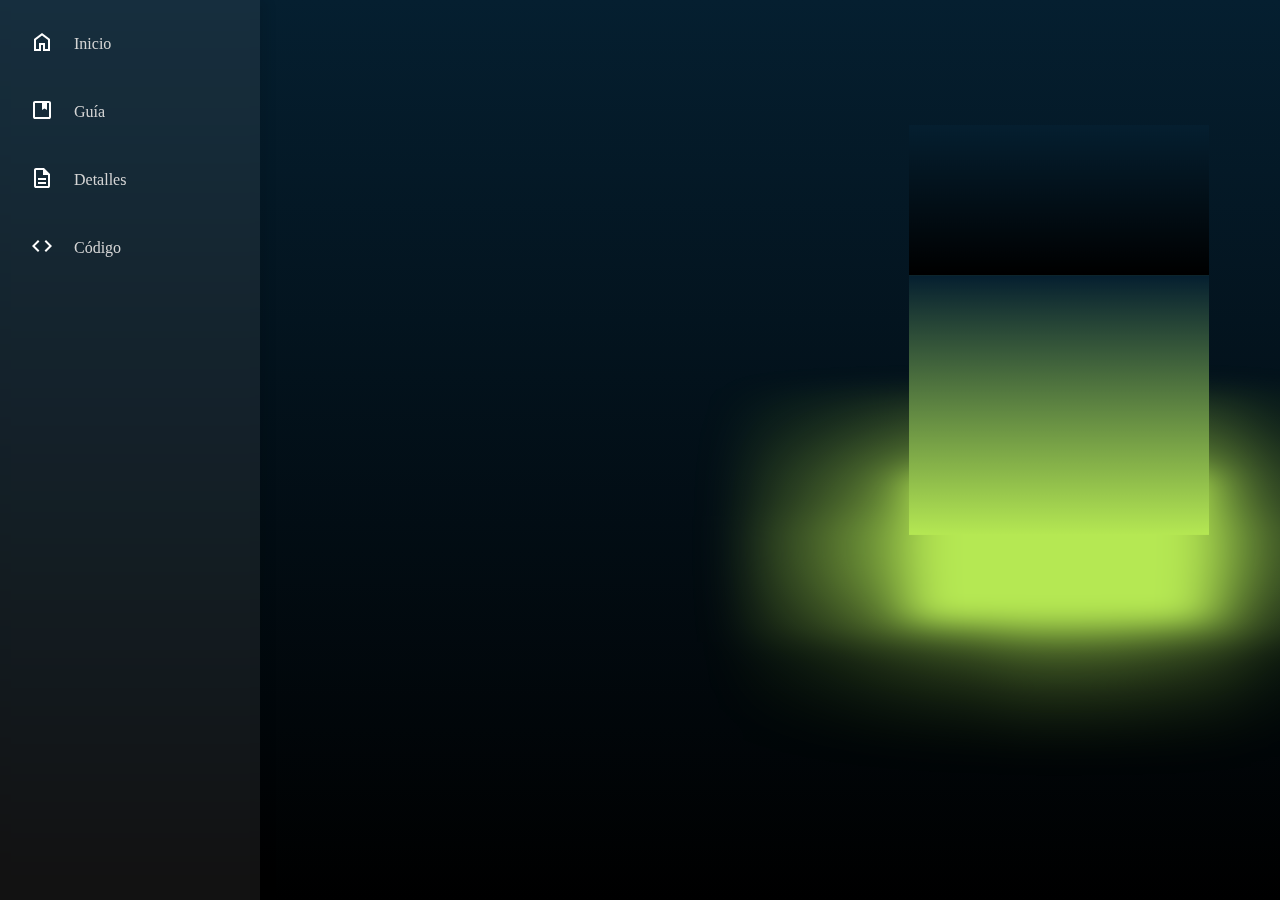
==== index.html @ 0eaede51 "hola63" ====
<!DOCTYPE html>
<html lang="en">
<head>
    <meta charset="UTF-8">
    <meta name="viewport" content="width=device-width, initial-scale=1.0">
    <title>Equipo</title>
    <link rel="stylesheet" href="a.css"> 
</head>
<body>
    <div id="main-container">
        <div class="menu">
            <ul class="menu-content">
                <li class="liM"><a class="aM" href="#">
                    <span class="material-symbols-outlined"><img src="Iconos/Icon_home.svg" alt="Icono de inicio"></span><span>Inicio</span></a></li>
                <li class="liM"><a class="aM" href="*">
                    <span class="material-symbols-outlined"><img src="Iconos/Icon_guide.svg" alt="Icono de inicio"></span><span>Guía</span></a></li>
                <li class="liM"><a class="aM" href="*">
                    <span class="material-symbols-outlined"><img src="Iconos/Icon_description.svg" alt="Icono de inicio"></span><span>Detalles</span></a></li>
                <li class="liM"><a class="aM" href="*">
                    <span class="material-symbols-outlined"><img src="Iconos/Icon_code.svg" alt="Icono de inicio"></span><span>Código</span></a></li>
            </ul>
        </div>

        <div class="cubeContainer">
            <div class="cube">
                <div class="top"></div>
                <div>
                    <span style="--i:0"></span>
                    <span style="--i:1"></span>
                    <span style="--i:2"></span>
                    <span style="--i:3"></span>
                </div>
            </div>
        </div>
    </div>
</body>
</html>
---- a.css ----
/*@import url('https://fonts.googleapis.com/css2?family=Material+Symbols+Outlined:opsz,wght,FILL,GRAD@20..48,100..700,0..1,-50..200');*/
* {
    margin: 0;
    padding: 0;
    box-sizing: border-box;
    -webkit-tap-highlight-color: rgba(255, 255, 255, 0) !important;
    -webkit-focus-ring-color: rgba(255, 255, 255, 0) !important;
    outline: none !important;
}

#main-container {
	display:flex;
    width: 100%;
    background: linear-gradient(#051f30, #000000);
}

.menu {
    position: sticky;
    height: auto;
    top: 0;
    transition: .3s;
    background: #ffffff12;
    padding: 20px 20px 20px 0;
    width: 85px;
    box-shadow: 8px 0px 9px 0px #00000014;
    backdrop-filter: blur(5px);
    height: 100vh;
}

.menu-content li {
    list-style: none;
    border-radius: 0px 50px 50px 0;
    transition: .3s;
    margin-bottom: 20px;
    padding-left: 20px;
}

.aM {
    text-decoration: none;
    color: rgb(213, 213, 213);
    display: flex;
    align-items: center;
    font-family: 'calibri';
}

.material-symbols-outlined {
    font-size: 25px;
    margin-right: 10px;
    /*background: #0c0c0c;*/
    filter: invert(100%) sepia(100%) saturate(2%) hue-rotate(76deg) brightness(104%) contrast(101%) !important;
    border-radius: 50%;
    padding: 10px;
    font-family: 'Material Symbols Outlined';
    font-weight: normal;
    font-style: normal;
    line-height: 1;
    letter-spacing: normal;
    text-transform: none;
    display: inline-block;
    white-space: nowrap;
    word-wrap: normal;
    direction: ltr;
    -webkit-font-smoothing: antialiased;
}

@media screen  and (min-width: 1043px) {
    .liM:hover {
        background: #0c0c0c;
    }

    .liM span:nth-child(2) {
        display: none;
    }

    .menu:hover {
        width: 260px;
    }

    .menu:hover li span:nth-child(2) {
        display: block;
    }
}

@media screen and (max-width: 1042px) {
    .liM:active {
        background: #0c0c0c;
    }

    .liM span:nth-child(2) {
        display: none;
    }
}

@media screen and (min-width: 1280px) {
    section {
        margin-left: 3.5vw !important;
        max-width: 50%;
        min-width: 50%;
        text-align: justify;
    }

    .cubeContainer{
        align-items: end;
        position: absolute;
        top: 20vh;
        left: 65vw;
    }
    
    .cube{
        position: relative;
        left: 6vw;
        width: 300px;
        height: 300px;
        transform-style: preserve-3d;
        transform: rotateX(-30deg);
        animation: animate 15s linear infinite;
    }
    
    @keyframes animate{
        0%{
            transform: rotateX(-30deg) rotateY(0deg);
        }
        100%{
            transform: rotateX(-30deg) rotateY(360deg);
        }
    }
    
    .cube div{
        position: absolute;
        
        width: 100%;
        height: 100%;
        transform-style: preserve-3d;
    }
    
    .cube div span{
        position: absolute;
        top: 0;
        left: 0;
        width: 100%;
        height: 100%;
        background: linear-gradient(#051f30,#B5E853);
        transform: rotateY(calc(90deg * var(--i))) translateZ(150px);
    }

    .top{
        position: absolute;
        top: 0;
        left: 0;
        width: 300px;
        height: 300px;
        background: linear-gradient(#051f30, #000000);
        transform:  rotateX(90deg) translateZ(150px);
    }

    .top::before{
        content: '';
        position: absolute;
        top: 0;
        left: 0;
        width: 300px;
        height: 300px;
        background: #B5E853;
        transform:  translateZ(-400px);
        filter: blur(25px);
        box-shadow: 0 0 100px rgba(181, 232, 83, .2),
        0 0 150px rgba(181, 232, 83, .4),
        0 0 250px rgba(181, 232, 83, .6),
        0 0 350px rgba(181, 232, 83, .8),
        0 0 450px rgba(181, 232, 83, 1);
    }
}

@media screen and (max-width: 500px) {
    section {
        margin-left: 8vw !important;
        text-align: justify;
    }
}

@media screen and (min-width: 501px ) and ( max-width: 1279px) {
    section {
        margin-left: 6.5vw !important;
        text-align: justify;
    }
}

ul{
    margin: 0 !important;
    padding: 0 !important;
    box-sizing: border-box !important;
}

.ulM {
    display: block !important;
    list-style-type: disc !important;
    margin-block-start: 1em !important;
    margin-block-end: 1em !important;
    margin-inline-start: 0px !important;
    margin-inline-end: 0px !important;
    padding-inline-start: 40px !important;
}

img {
    max-width: 500px !important;
    height: auto;
}

.imgD{
    max-width: 150px !important;
    height: auto;
}

.divM{
    align-items: center;
    text-align: center;
    position: relative;
}
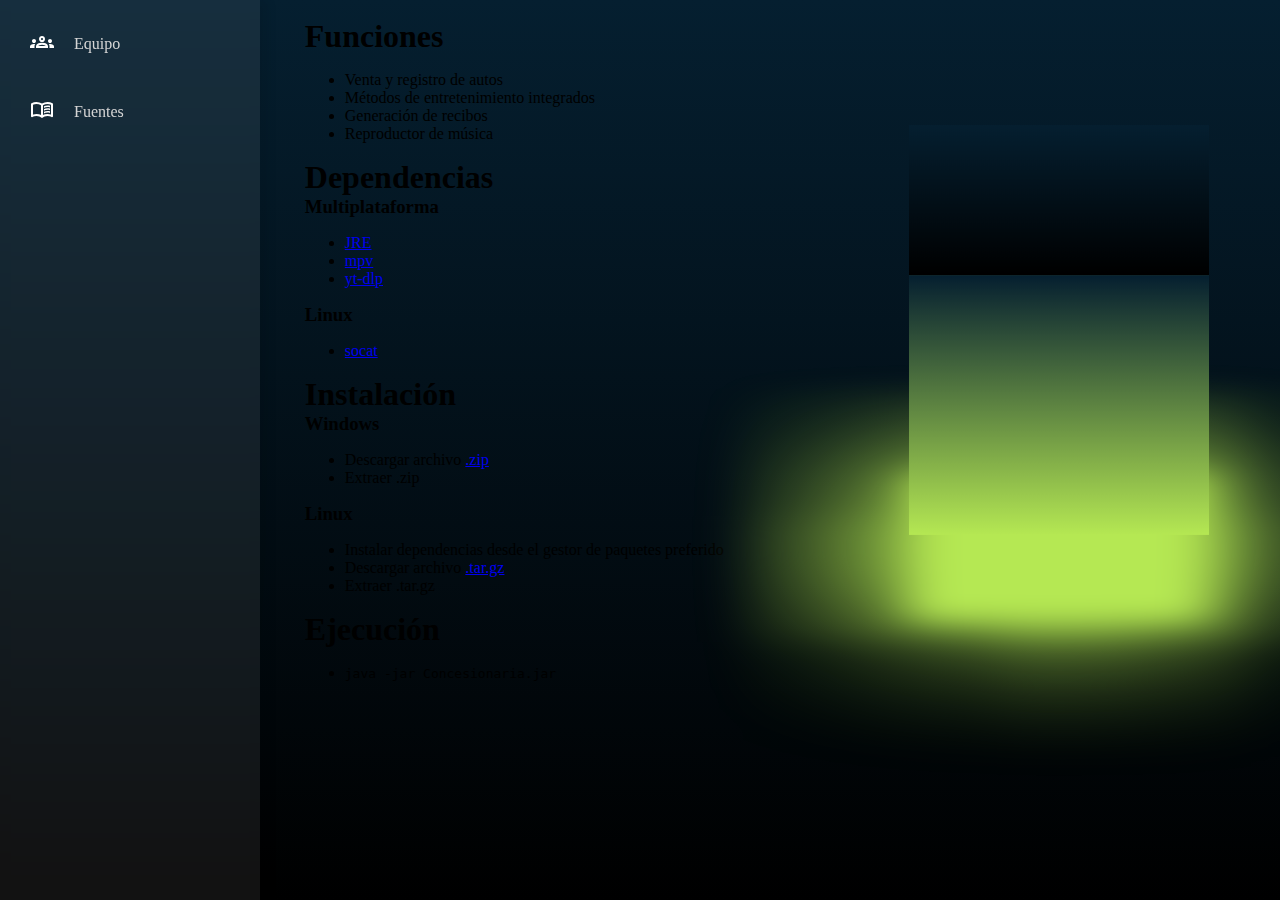
==== commit d33952de: "hola5" ====
--- a/index.html
+++ b/index.html
@@ -11,16 +11,48 @@
         <div class="menu">
             <ul class="menu-content">
                 <li class="liM"><a class="aM" href="#">
-                    <span class="material-symbols-outlined"><img src="Iconos/Icon_home.svg" alt="Icono de inicio"></span><span>Inicio</span></a></li>
+                    <span class="material-symbols-outlined"><img src="Iconos/Group.svg" alt="Icono de inicio"></span><span>Equipo</span></a></li>
                 <li class="liM"><a class="aM" href="*">
-                    <span class="material-symbols-outlined"><img src="Iconos/Icon_guide.svg" alt="Icono de inicio"></span><span>Guía</span></a></li>
-                <li class="liM"><a class="aM" href="*">
-                    <span class="material-symbols-outlined"><img src="Iconos/Icon_description.svg" alt="Icono de inicio"></span><span>Detalles</span></a></li>
-                <li class="liM"><a class="aM" href="*">
-                    <span class="material-symbols-outlined"><img src="Iconos/Icon_code.svg" alt="Icono de inicio"></span><span>Código</span></a></li>
+                    <span class="material-symbols-outlined"><img src="Iconos/Book.svg" alt="Icono de inicio"></span><span>Fuentes</span></a></li>
             </ul>
         </div>
-
+        <section>
+            <br>
+            <h1 id="funciones">Funciones</h1>
+            <ul class="ulM">
+                <li>Venta y registro de autos</li>
+                <li>Métodos de entretenimiento integrados</li>
+                <li>Generación de recibos</li>
+                <li>Reproductor de música</li>
+            </ul>
+            <h1 id="dependencias">Dependencias</h1>
+            <h3 id="multiplataforma">Multiplataforma</h3>
+            <ul class="ulM">
+                <li><a href="https://openjdk.org/">JRE</a></li>
+                <li><a href="https://mpv.io/">mpv</a></li>
+                <li><a href="https://github.com/yt-dlp/yt-dlp/">yt-dlp</a></li>
+            </ul>
+            <h3 id="linux">Linux</h3>
+            <ul class="ulM">
+                <li><a href="http://www.dest-unreach.org/socat/">socat</a></li>
+            </ul>
+            <h1 id="instalación">Instalación</h1>
+            <h3 id="windows">Windows</h3>
+            <ul class="ulM">
+                <li>Descargar archivo <a href="https://github.com/migue07juegos/Concesionaria_Java/releases/download/v1.0.0/Windows-x64.zip">.zip</a></li>
+                <li>Extraer .zip</li>
+            </ul>
+            <h3 id="linux-1">Linux</h3>
+            <ul class="ulM">
+                <li>Instalar dependencias desde el gestor de paquetes preferido</li>
+                <li>Descargar archivo <a href="https://github.com/migue07juegos/Concesionaria_Java/releases/download/v1.0.0/Linux-x64.tar.gz">.tar.gz</a></li>
+                <li>Extraer .tar.gz</li>
+            </ul>
+            <h1 id="ejecución">Ejecución</h1>
+            <ul class="ulM">
+                <li><code class="language-plaintext highlighter-rouge">java -jar Concesionaria.jar</code></li>
+            </ul>
+        </section>
         <div class="cubeContainer">
             <div class="cube">
                 <div class="top"></div>
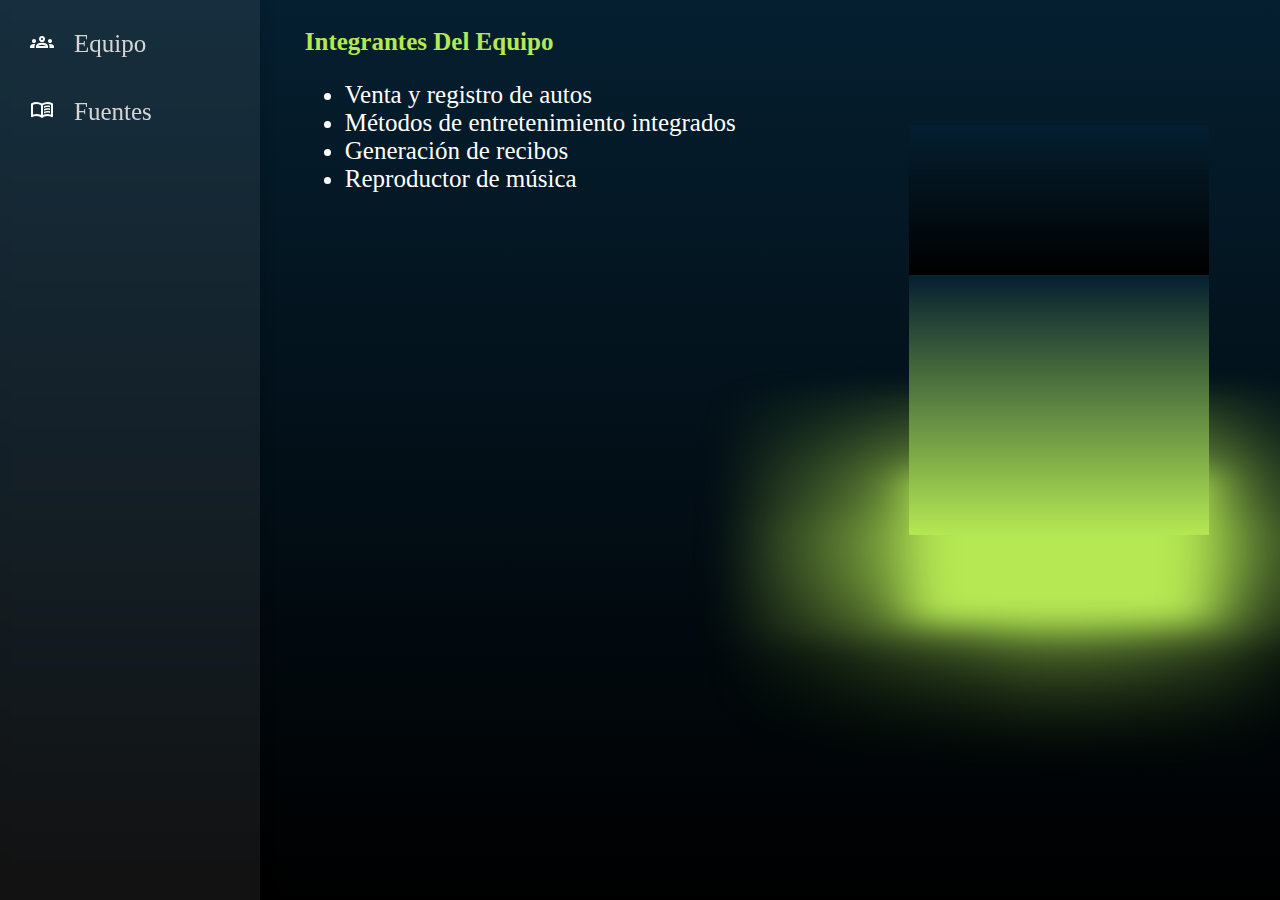
==== commit ce01538c: "hola nose cual" ====
--- a/index.html
+++ b/index.html
@@ -12,46 +12,20 @@
             <ul class="menu-content">
                 <li class="liM"><a class="aM" href="#">
                     <span class="material-symbols-outlined"><img src="Iconos/Group.svg" alt="Icono de inicio"></span><span>Equipo</span></a></li>
-                <li class="liM"><a class="aM" href="*">
+                <li class="liM"><a class="aM" href="https://imapactoambiental.github.io/Equipo/fuentes.html">
                     <span class="material-symbols-outlined"><img src="Iconos/Book.svg" alt="Icono de inicio"></span><span>Fuentes</span></a></li>
             </ul>
         </div>
         <section>
             <br>
-            <h1 id="funciones">Funciones</h1>
+            <h1 id="funciones">Integrantes Del Equipo</h1>
             <ul class="ulM">
                 <li>Venta y registro de autos</li>
                 <li>Métodos de entretenimiento integrados</li>
                 <li>Generación de recibos</li>
                 <li>Reproductor de música</li>
             </ul>
-            <h1 id="dependencias">Dependencias</h1>
-            <h3 id="multiplataforma">Multiplataforma</h3>
-            <ul class="ulM">
-                <li><a href="https://openjdk.org/">JRE</a></li>
-                <li><a href="https://mpv.io/">mpv</a></li>
-                <li><a href="https://github.com/yt-dlp/yt-dlp/">yt-dlp</a></li>
-            </ul>
-            <h3 id="linux">Linux</h3>
-            <ul class="ulM">
-                <li><a href="http://www.dest-unreach.org/socat/">socat</a></li>
-            </ul>
-            <h1 id="instalación">Instalación</h1>
-            <h3 id="windows">Windows</h3>
-            <ul class="ulM">
-                <li>Descargar archivo <a href="https://github.com/migue07juegos/Concesionaria_Java/releases/download/v1.0.0/Windows-x64.zip">.zip</a></li>
-                <li>Extraer .zip</li>
-            </ul>
-            <h3 id="linux-1">Linux</h3>
-            <ul class="ulM">
-                <li>Instalar dependencias desde el gestor de paquetes preferido</li>
-                <li>Descargar archivo <a href="https://github.com/migue07juegos/Concesionaria_Java/releases/download/v1.0.0/Linux-x64.tar.gz">.tar.gz</a></li>
-                <li>Extraer .tar.gz</li>
-            </ul>
-            <h1 id="ejecución">Ejecución</h1>
-            <ul class="ulM">
-                <li><code class="language-plaintext highlighter-rouge">java -jar Concesionaria.jar</code></li>
-            </ul>
+            
         </section>
         <div class="cubeContainer">
             <div class="cube">
--- a/a.css
+++ b/a.css
@@ -6,6 +6,7 @@
     -webkit-tap-highlight-color: rgba(255, 255, 255, 0) !important;
     -webkit-focus-ring-color: rgba(255, 255, 255, 0) !important;
     outline: none !important;
+    font-size: 25px !important;
 }
 
 #main-container {
@@ -33,6 +34,14 @@
     transition: .3s;
     margin-bottom: 20px;
     padding-left: 20px;
+}
+
+h1 {
+    color:#B5E853;
+}
+
+li {
+    color: #ffffff !important;
 }
 
 .aM {
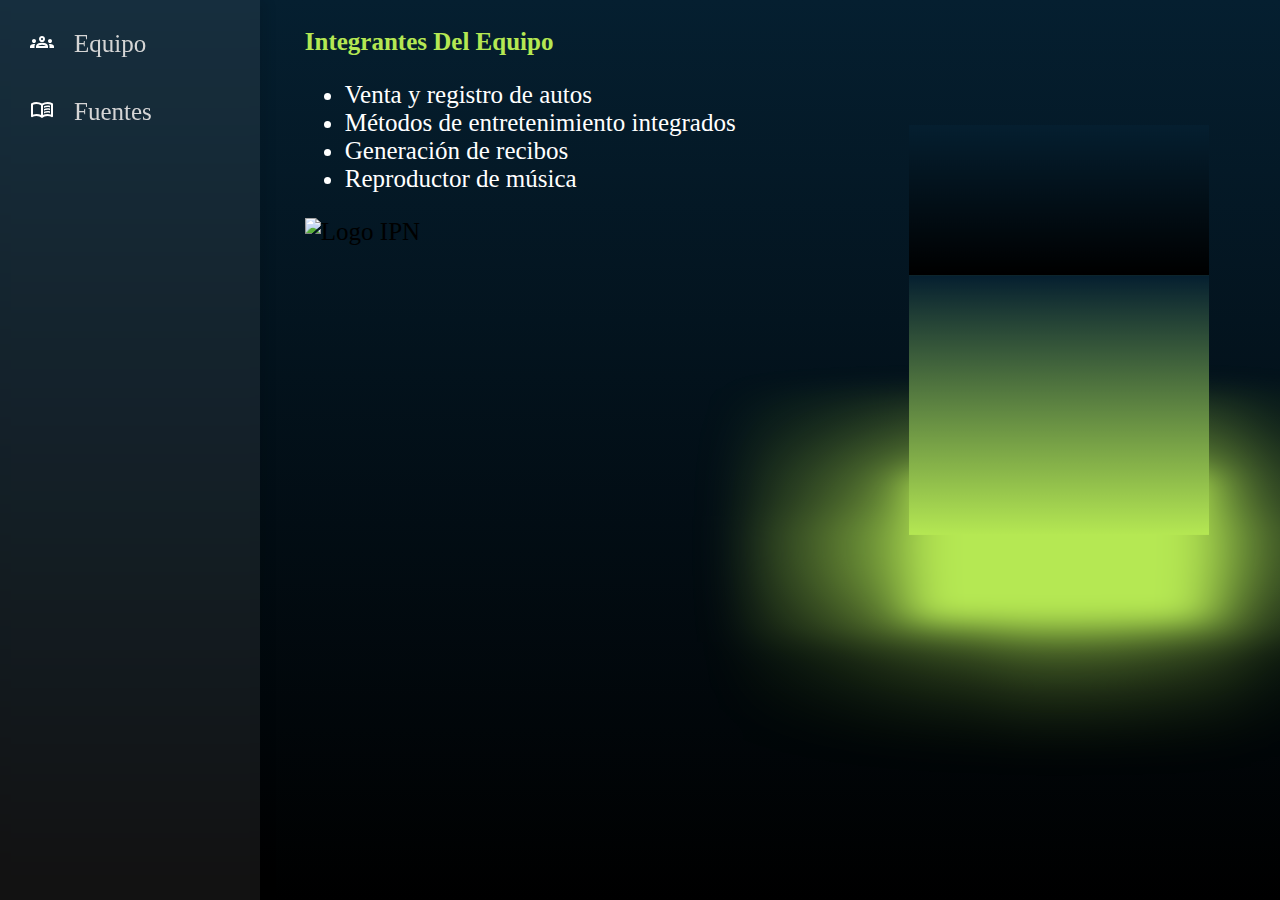
==== commit 3acdb517: "buenas" ====
--- a/index.html
+++ b/index.html
@@ -25,6 +25,8 @@
                 <li>Generación de recibos</li>
                 <li>Reproductor de música</li>
             </ul>
+
+            <img src="/assets/files/main/img/template/logo_ipn_guinda.svg" alt="Logo IPN" class="plecaIPN">
             
         </section>
         <div class="cubeContainer">
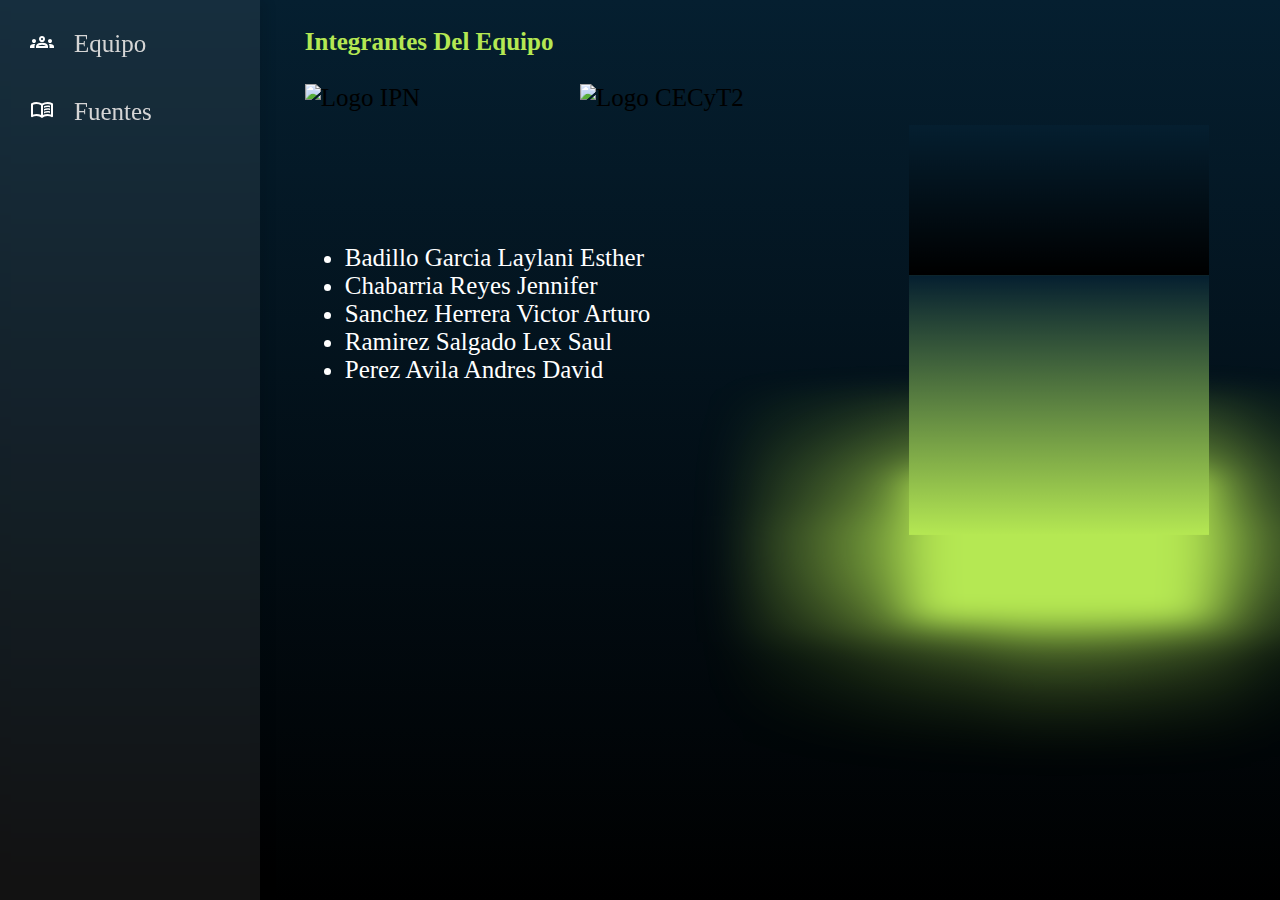
==== commit 01f4757b: "espero que sea la ultima xd" ====
--- a/index.html
+++ b/index.html
@@ -19,21 +19,22 @@
         <section>
             <br>
             <h1 id="funciones">Integrantes Del Equipo</h1>
+            <br>
+            <img src="https://www.ipn.mx/assets/files/main/img/template/logo_ipn_guinda.svg" alt="Logo IPN" class="pene">
+            <img src="https://www.ipn.mx/assets/files/cecyt2/img/pag principal/Iconos/CECyT2.png" alt="Logo CECyT2" class="pene" id="o">
             <ul class="ulM">
-                <li>Venta y registro de autos</li>
-                <li>Métodos de entretenimiento integrados</li>
-                <li>Generación de recibos</li>
-                <li>Reproductor de música</li>
+                <li>Badillo Garcia Laylani Esther</li>
+                <li>Chabarria Reyes Jennifer</li>
+                <li>Sanchez Herrera Victor Arturo</li>
+                <li>Ramirez Salgado Lex Saul</li>
+                <li>Perez Avila Andres David</li>
             </ul>
-
-            <img src="/assets/files/main/img/template/logo_ipn_guinda.svg" alt="Logo IPN" class="plecaIPN">
-            
         </section>
         <div class="cubeContainer">
             <div class="cube">
                 <div class="top"></div>
                 <div>
-                    <span style="--i:0"></span>
+                    <span style="--i:0"></span>     
                     <span style="--i:1"></span>
                     <span style="--i:2"></span>
                     <span style="--i:3"></span>
--- a/a.css
+++ b/a.css
@@ -50,6 +50,15 @@
     display: flex;
     align-items: center;
     font-family: 'calibri';
+}
+
+.pene {
+    max-height: 15vh;
+    min-height: 15vh;
+}
+
+#o{
+    margin-left: 12vw;
 }
 
 .material-symbols-outlined {
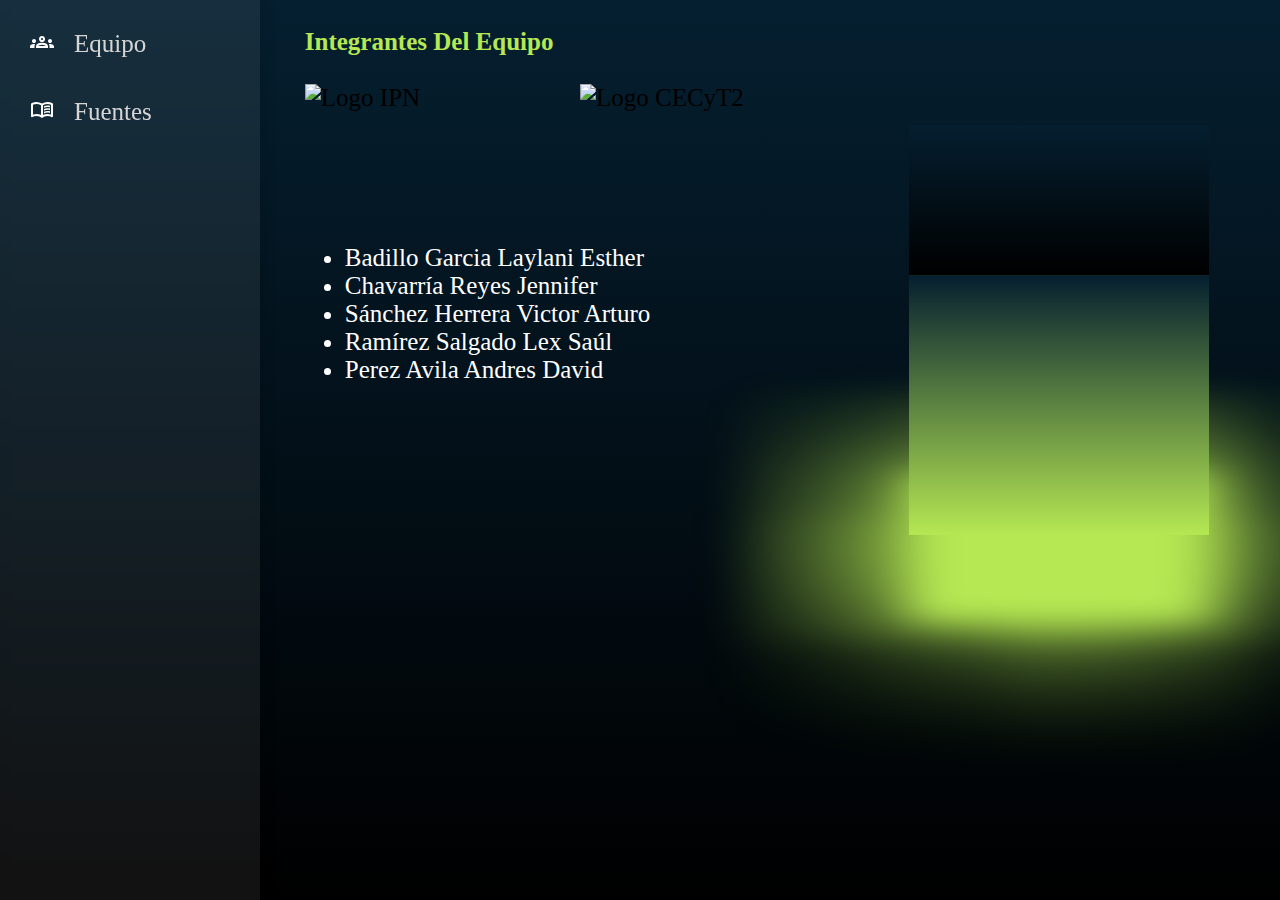
==== commit 02e131a5: "ascentos" ====
--- a/index.html
+++ b/index.html
@@ -20,13 +20,13 @@
             <br>
             <h1 id="funciones">Integrantes Del Equipo</h1>
             <br>
-            <img src="https://www.ipn.mx/assets/files/main/img/template/logo_ipn_guinda.svg" alt="Logo IPN" class="pene">
-            <img src="https://www.ipn.mx/assets/files/cecyt2/img/pag principal/Iconos/CECyT2.png" alt="Logo CECyT2" class="pene" id="o">
+            <img src="https://www.ipn.mx/assets/files/main/img/template/logo_ipn_guinda.svg" alt="Logo IPN" class="ipn">
+            <img src="https://www.ipn.mx/assets/files/cecyt2/img/pag principal/Iconos/CECyT2.png" alt="Logo CECyT2" id="o">
             <ul class="ulM">
                 <li>Badillo Garcia Laylani Esther</li>
-                <li>Chabarria Reyes Jennifer</li>
-                <li>Sanchez Herrera Victor Arturo</li>
-                <li>Ramirez Salgado Lex Saul</li>
+                <li>Chavarría Reyes Jennifer</li>
+                <li>Sánchez Herrera Victor Arturo</li>
+                <li>Ramírez Salgado Lex Saúl</li>
                 <li>Perez Avila Andres David</li>
             </ul>
         </section>
--- a/a.css
+++ b/a.css
@@ -52,12 +52,14 @@
     font-family: 'calibri';
 }
 
-.pene {
+.ipn {
     max-height: 15vh;
     min-height: 15vh;
 }
 
 #o{
+    max-height: 15vh;
+    min-height: 15vh;
     margin-left: 12vw;
 }
 
